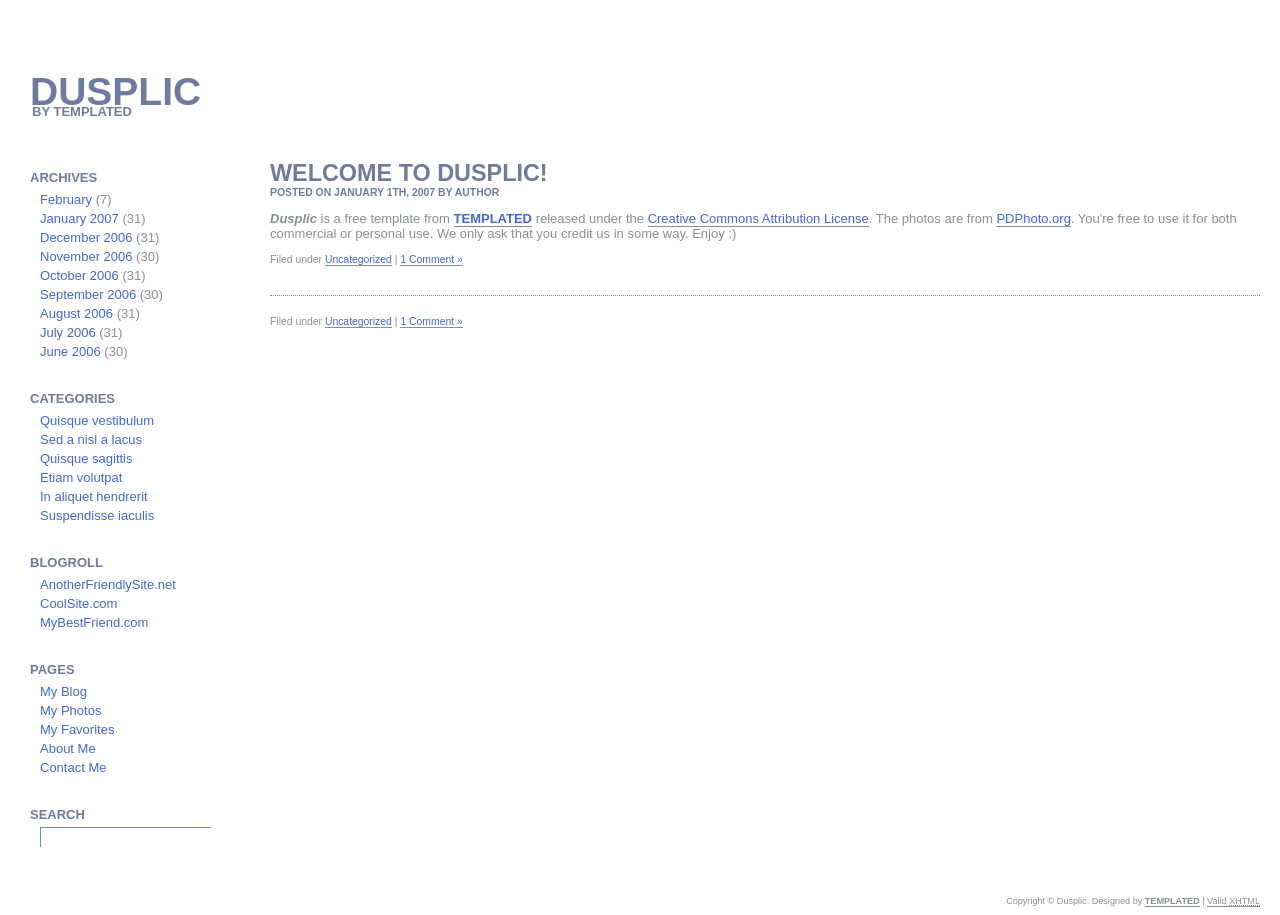
==== frontend/src/index.html @ df718b10 "Test" ====
<!DOCTYPE html PUBLIC "-//W3C//DTD XHTML 1.0 Strict//EN" "http://www.w3.org/TR/xhtml1/DTD/xhtml1-strict.dtd">
<html xmlns="http://www.w3.org/1999/xhtml">
<head>
<meta http-equiv="content-type" content="text/html; charset=utf-8" />
<meta name="keywords" content="" />
<meta name="description" content="" />
<link href="styles.css" rel="stylesheet" type="text/css" />
</head>
<body>
<div id="header">
	<h1><a href="#">Dusplic</a></h1>
	<h2>by TEMPLATED</h2>
</div>
<div id="content">
	<div id="posts">
		<div class="post">
			<h2 class="title">Welcome to Dusplic!</h2>
			<h3 class="posted">Posted on January 1th, 2007 by Author</h3>
			<div class="story">
				<p><em><strong>Dusplic</strong></em> is a free template from <a href="http://templated.co"><strong>TEMPLATED</strong></a> released under the <a href="http://templated.co/license">Creative Commons Attribution License</a>. The  photos are from <a href="http://www.pdphoto.org/">PDPhoto.org</a>. You're free to use it for both commercial or personal use. We only ask that you credit us in some way. Enjoy :)</p>
			</div>
			<div class="meta">
				<p>Filed under <a href="#" class="category">Uncategorized</a> | <a href="#" class="comment">1 Comment &raquo;</a></p>
			</div>
		</div>
		<app-root></app-root>
			<div class="meta">
				<p>Filed under <a href="#" class="category">Uncategorized</a> | <a href="#" class="comment">1 Comment &raquo;</a></p>
			</div>
		</div>
	</div>
	<div id="archives" class="boxed">
		<h2 class="heading">Archives</h2>
		<div class="content">
			<ul>
				<li><a href="#">February</a> (7) </li>
				<li><a href="#">January 2007</a> (31)</li>
				<li><a href="#">December 2006</a> (31)</li>
				<li><a href="#">November 2006</a> (30)</li>
				<li><a href="#">October 2006</a> (31)</li>
				<li><a href="#">September 2006</a> (30)</li>
				<li><a href="#">August 2006</a> (31)</li>
				<li><a href="#">July 2006</a> (31)</li>
				<li><a href="#">June 2006</a> (30)</li>
			</ul>
		</div>
	</div>
	<div id="categories" class="boxed">
		<h2 class="heading">Categories</h2>
		<div class="content">
			<ul>
				<li><a href="#">Quisque vestibulum</a></li>
				<li><a href="#">Sed a nisl a lacus</a></li>
				<li><a href="#">Quisque sagittis</a></li>
				<li><a href="#">Etiam volutpat</a></li>
				<li><a href="#">In aliquet hendrerit</a></li>
				<li><a href="#">Suspendisse iaculis</a></li>
			</ul>
		</div>
	</div>
	<div id="blogroll" class="boxed">
		<h2 class="heading">Blogroll</h2>
		<div class="content">
			<ul>
				<li><a href="#">AnotherFriendlySite.net</a></li>
				<li><a href="#">CoolSite.com</a></li>
				<li><a href="#">MyBestFriend.com</a></li>
			</ul>
		</div>
	</div>
	<div id="pages" class="boxed">
		<h2 class="heading">Pages</h2>
		<div class="content">
			<ul>
				<li><a href="#">My Blog</a></li>
				<li><a href="#">My Photos</a></li>
				<li><a href="#">My Favorites</a></li>
				<li><a href="#">About Me</a></li>
				<li><a href="#">Contact Me</a></li>
			</ul>
		</div>
	</div>
	<div id="search" class="boxed">
		<h2 class="heading">Search</h2>
		<div class="content">
			<form method="get" action="#">
				<div>
					<input type="text" id="textfield1" name="textfield1" value="" size="18" />
					<input type="submit" id="submit1" name="submit1" value="Search" />
				</div>
			</form>
		</div>
	</div>
</div>
<div id="footer">
	<p>Copyright &copy; Dusplic. Designed by <a href="http://templated.co"><strong>TEMPLATED</strong></a> | <a href="http://validator.w3.org/check/referer" title="This page validates as XHTML 1.0 Transitional">Valid <abbr title="eXtensible HyperText Markup Language">XHTML</abbr></a></p>
</div>
</body>
</html>
---- frontend/src/styles.css ----
body {
	margin: 0 20px 0 0;
	padding: 0;
	font: normal small "Trebuchet MS", Arial, Helvetica, sans-serif;
	color: #8A8E99;
}

form {
	margin: 0;
	padding: 0;
}

h1, h2, h3, h4, h5, h6 {
	text-transform: uppercase;
	color: #6F7A9F;
}

a {
	border-bottom: 1px solid #8A8E99;
	text-decoration: none;
	color: #4369D1;
}

a:hover {
	border: none;
}

/* Boxed */


.boxed .heading {
	margin: 0;
	padding: 10px 30px 5px 30px;
	font-size: 1em;
}

.boxed .content {
	padding-bottom: 20px;
}

.boxed ul {
	margin: 0;
	padding: 0;
	list-style: none;
}

.boxed li {
	padding: 2px 30px 2px 40px;

}

.boxed a {
	border: none;
}

/* Header */

#header {
	width: 230px;
	height: 90px;
	padding: 70px 0 0 30px;
}

#header h1 {
	margin: 0;
	padding: 0;
	font-size: 3em;
}

#header h2 {
	margin: -.75em 0 0 2px;
	padding: 0;
	font-size: 1em;
}

#header a {
	border: none;
	color: #6F7A9F;
}

/* Posts */

#posts {
	float: left;
	position: absolute;
	left: 270px;
	top: 0;
	margin: 160px 20px 0 0;
}

.post {
	margin-bottom: 20px;
	padding-bottom: 20px;
	border-bottom: 1px dotted #8A8E99;
}

.title {
	margin: 0;
	font-size: 1.8em;
}

.posted {
	margin-top: 0;
	font-size: .8em;
}

.meta {
	font-size: .8em;
}

/* Search */

#search form {
	padding: 0 30px 0 40px;
}

#textfield1 {
	width: 160px;
	padding: 2px 5px;
	border: none;
	border-top: 1px solid #638DBD;
	border-left: 1px solid #638DBD;
	font-family: "Trebuchet MS", Arial, Helvetica, sans-serif;
	font-weight: bold;
	color: #8A8E99;
}

#submit1 {
	display: none;
}

/* Footer */

#footer {
	clear: both;
}

#footer p {
	padding-top: 20px;
	text-align: right;
	font-size: .7em;
}

#footer a {
	color: #8A8E99;
}
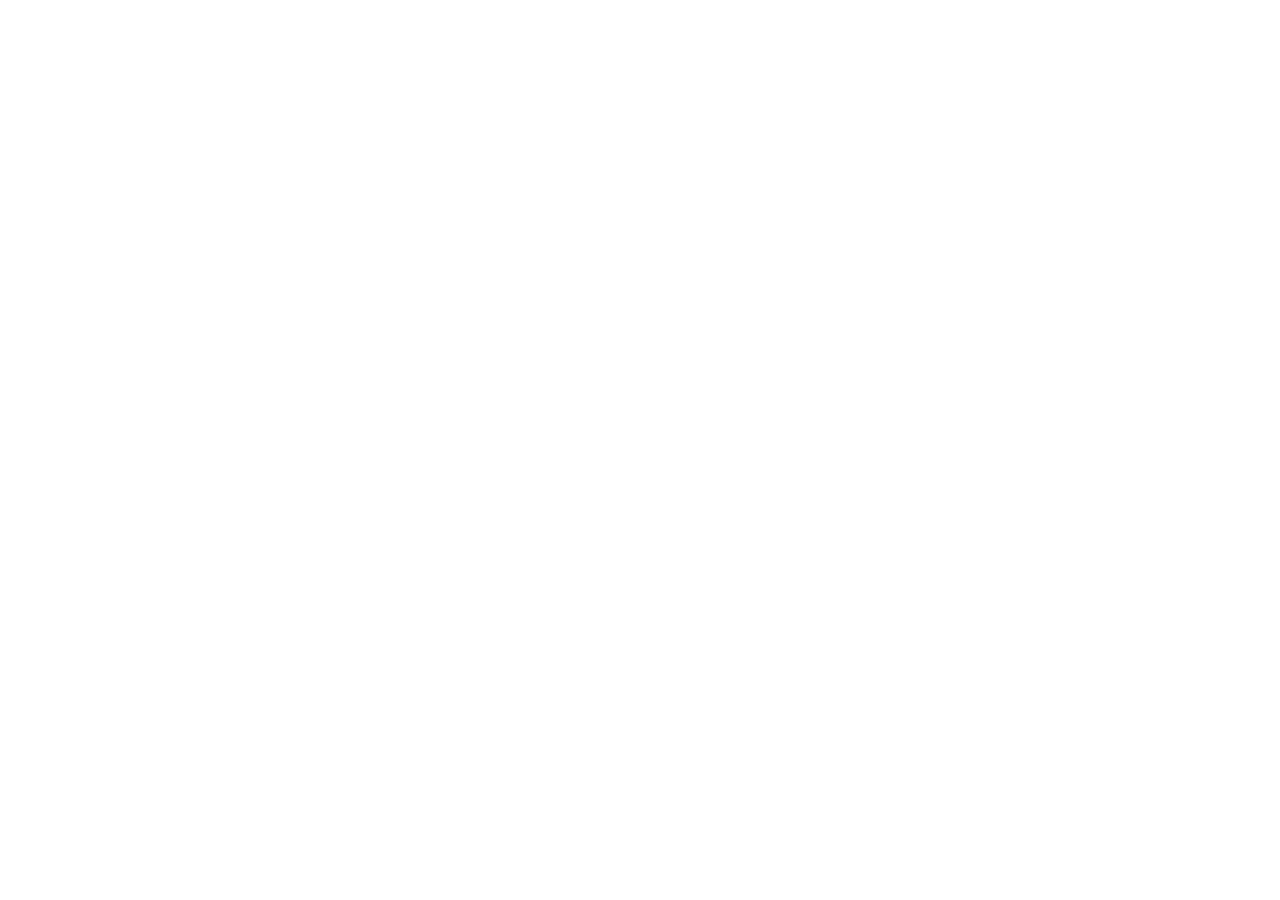
==== commit c1c5f34f: "Testttttttt" ====
--- a/frontend/src/index.html
+++ b/frontend/src/index.html
@@ -7,93 +7,6 @@
 <link href="styles.css" rel="stylesheet" type="text/css" />
 </head>
 <body>
-<div id="header">
-	<h1><a href="#">Dusplic</a></h1>
-	<h2>by TEMPLATED</h2>
-</div>
-<div id="content">
-	<div id="posts">
-		<div class="post">
-			<h2 class="title">Welcome to Dusplic!</h2>
-			<h3 class="posted">Posted on January 1th, 2007 by Author</h3>
-			<div class="story">
-				<p><em><strong>Dusplic</strong></em> is a free template from <a href="http://templated.co"><strong>TEMPLATED</strong></a> released under the <a href="http://templated.co/license">Creative Commons Attribution License</a>. The  photos are from <a href="http://www.pdphoto.org/">PDPhoto.org</a>. You're free to use it for both commercial or personal use. We only ask that you credit us in some way. Enjoy :)</p>
-			</div>
-			<div class="meta">
-				<p>Filed under <a href="#" class="category">Uncategorized</a> | <a href="#" class="comment">1 Comment &raquo;</a></p>
-			</div>
-		</div>
-		<app-root></app-root>
-			<div class="meta">
-				<p>Filed under <a href="#" class="category">Uncategorized</a> | <a href="#" class="comment">1 Comment &raquo;</a></p>
-			</div>
-		</div>
-	</div>
-	<div id="archives" class="boxed">
-		<h2 class="heading">Archives</h2>
-		<div class="content">
-			<ul>
-				<li><a href="#">February</a> (7) </li>
-				<li><a href="#">January 2007</a> (31)</li>
-				<li><a href="#">December 2006</a> (31)</li>
-				<li><a href="#">November 2006</a> (30)</li>
-				<li><a href="#">October 2006</a> (31)</li>
-				<li><a href="#">September 2006</a> (30)</li>
-				<li><a href="#">August 2006</a> (31)</li>
-				<li><a href="#">July 2006</a> (31)</li>
-				<li><a href="#">June 2006</a> (30)</li>
-			</ul>
-		</div>
-	</div>
-	<div id="categories" class="boxed">
-		<h2 class="heading">Categories</h2>
-		<div class="content">
-			<ul>
-				<li><a href="#">Quisque vestibulum</a></li>
-				<li><a href="#">Sed a nisl a lacus</a></li>
-				<li><a href="#">Quisque sagittis</a></li>
-				<li><a href="#">Etiam volutpat</a></li>
-				<li><a href="#">In aliquet hendrerit</a></li>
-				<li><a href="#">Suspendisse iaculis</a></li>
-			</ul>
-		</div>
-	</div>
-	<div id="blogroll" class="boxed">
-		<h2 class="heading">Blogroll</h2>
-		<div class="content">
-			<ul>
-				<li><a href="#">AnotherFriendlySite.net</a></li>
-				<li><a href="#">CoolSite.com</a></li>
-				<li><a href="#">MyBestFriend.com</a></li>
-			</ul>
-		</div>
-	</div>
-	<div id="pages" class="boxed">
-		<h2 class="heading">Pages</h2>
-		<div class="content">
-			<ul>
-				<li><a href="#">My Blog</a></li>
-				<li><a href="#">My Photos</a></li>
-				<li><a href="#">My Favorites</a></li>
-				<li><a href="#">About Me</a></li>
-				<li><a href="#">Contact Me</a></li>
-			</ul>
-		</div>
-	</div>
-	<div id="search" class="boxed">
-		<h2 class="heading">Search</h2>
-		<div class="content">
-			<form method="get" action="#">
-				<div>
-					<input type="text" id="textfield1" name="textfield1" value="" size="18" />
-					<input type="submit" id="submit1" name="submit1" value="Search" />
-				</div>
-			</form>
-		</div>
-	</div>
-</div>
-<div id="footer">
-	<p>Copyright &copy; Dusplic. Designed by <a href="http://templated.co"><strong>TEMPLATED</strong></a> | <a href="http://validator.w3.org/check/referer" title="This page validates as XHTML 1.0 Transitional">Valid <abbr title="eXtensible HyperText Markup Language">XHTML</abbr></a></p>
-</div>
+<app-root></app-root>
 </body>
-</html>+</html>
--- a/frontend/src/styles.css
+++ b/frontend/src/styles.css
@@ -1,146 +1,4 @@
-body {
-	margin: 0 20px 0 0;
-	padding: 0;
-	font: normal small "Trebuchet MS", Arial, Helvetica, sans-serif;
-	color: #8A8E99;
+html{
+  position: relative;
+  height: 100%;
 }
-
-form {
-	margin: 0;
-	padding: 0;
-}
-
-h1, h2, h3, h4, h5, h6 {
-	text-transform: uppercase;
-	color: #6F7A9F;
-}
-
-a {
-	border-bottom: 1px solid #8A8E99;
-	text-decoration: none;
-	color: #4369D1;
-}
-
-a:hover {
-	border: none;
-}
-
-/* Boxed */
-
-
-.boxed .heading {
-	margin: 0;
-	padding: 10px 30px 5px 30px;
-	font-size: 1em;
-}
-
-.boxed .content {
-	padding-bottom: 20px;
-}
-
-.boxed ul {
-	margin: 0;
-	padding: 0;
-	list-style: none;
-}
-
-.boxed li {
-	padding: 2px 30px 2px 40px;
-
-}
-
-.boxed a {
-	border: none;
-}
-
-/* Header */
-
-#header {
-	width: 230px;
-	height: 90px;
-	padding: 70px 0 0 30px;
-}
-
-#header h1 {
-	margin: 0;
-	padding: 0;
-	font-size: 3em;
-}
-
-#header h2 {
-	margin: -.75em 0 0 2px;
-	padding: 0;
-	font-size: 1em;
-}
-
-#header a {
-	border: none;
-	color: #6F7A9F;
-}
-
-/* Posts */
-
-#posts {
-	float: left;
-	position: absolute;
-	left: 270px;
-	top: 0;
-	margin: 160px 20px 0 0;
-}
-
-.post {
-	margin-bottom: 20px;
-	padding-bottom: 20px;
-	border-bottom: 1px dotted #8A8E99;
-}
-
-.title {
-	margin: 0;
-	font-size: 1.8em;
-}
-
-.posted {
-	margin-top: 0;
-	font-size: .8em;
-}
-
-.meta {
-	font-size: .8em;
-}
-
-/* Search */
-
-#search form {
-	padding: 0 30px 0 40px;
-}
-
-#textfield1 {
-	width: 160px;
-	padding: 2px 5px;
-	border: none;
-	border-top: 1px solid #638DBD;
-	border-left: 1px solid #638DBD;
-	font-family: "Trebuchet MS", Arial, Helvetica, sans-serif;
-	font-weight: bold;
-	color: #8A8E99;
-}
-
-#submit1 {
-	display: none;
-}
-
-/* Footer */
-
-#footer {
-	clear: both;
-}
-
-#footer p {
-	padding-top: 20px;
-	text-align: right;
-	font-size: .7em;
-}
-
-#footer a {
-	color: #8A8E99;
-}
